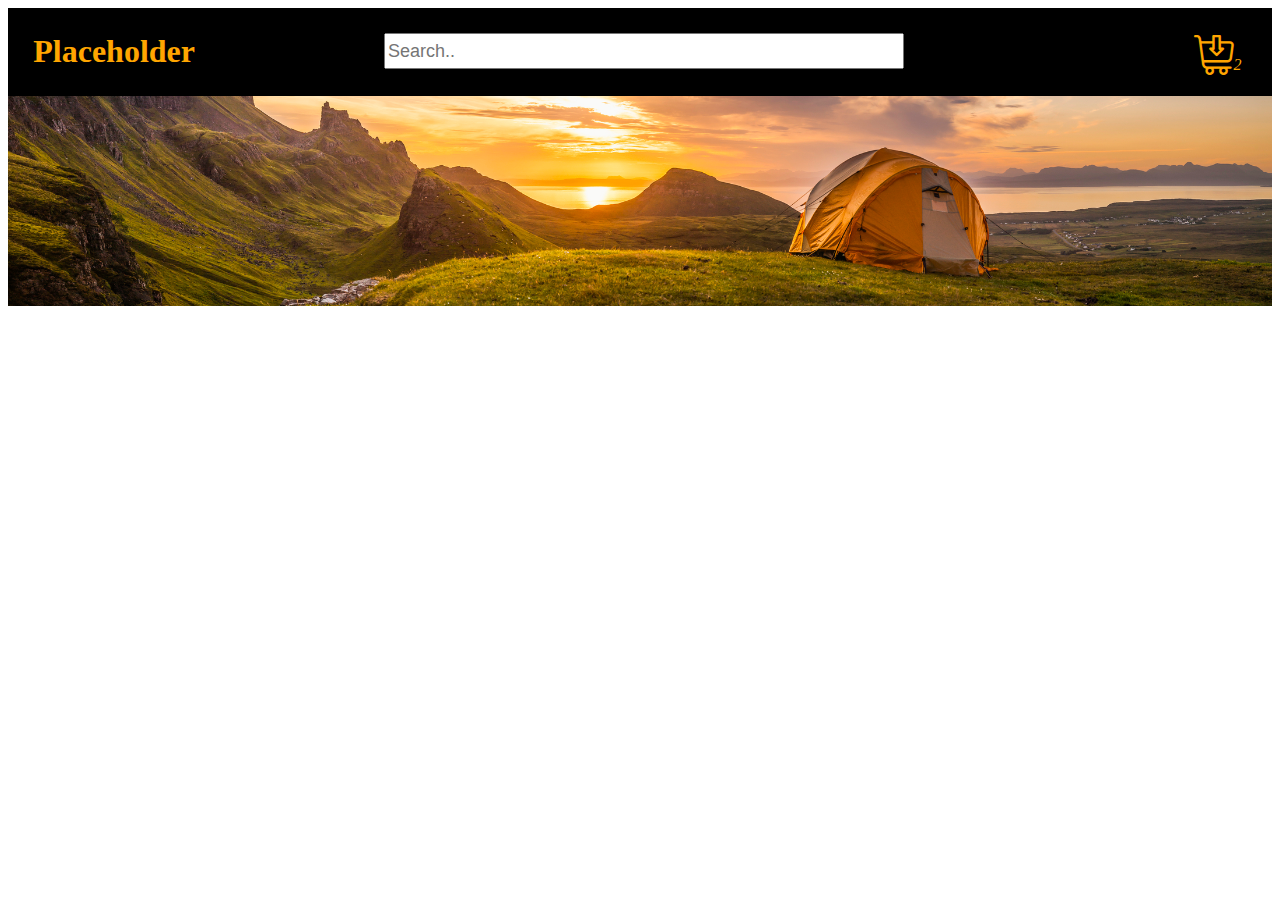
==== index.html @ 9c613431 "image correction" ====
<!DOCTYPE html>
    <head>
        <meta charset="utf-8">
        <meta http-equiv="X-UA-Compatible" content="IE=edge">
        <title></title>
        <meta name="description" content="">
        <meta name="viewport" content="width=device-width, initial-scale=1">
        <link rel="stylesheet" href="css/style.css">
        <link rel="stylesheet" type="text/css" href="font/flaticon.css">
        <link rel="stylesheet" href="font-awesome-4.7.0/css/font-awesome.min.css">

    </head>
    <body>
        <header>
            <h1>Placeholder</h1> 
            <input type="text" placeholder="Search..">
            <i class="flaticon-add-to-cart">2</i>
        </header>

        <div id="spacer-photo">
            <img src="Images/iStock_92616555_MEDIUM.png" alt="image of a tent">
        </div>

        <div>
            
        </div>


        
    
    </body>

    <!--<div>Icons made by 
    <a href="https://www.flaticon.com/authors/freepik" title="Freepik">Freepik</a> from <a href="https://www.flaticon.com/"     
    title="Flaticon">www.flaticon.com</a></div>
    --->
</html>
---- css/style.css ----
header
{
    background-color: black;
    height: 10%;
    padding: 2%;
    color:orange
}

header h1{
    display: inline;
}

header input[type=text] {
    position: absolute;
    left: 30%;
    font-size: large;
    height: 30px;
    width: 40%;
}

header i.flaticon-add-to-cart{
    display: inline;
    position: absolute;
    right: 3%
}

.flaticon-add-to-cart:before
{
    font-size: 40px !important;
}

#spacer-photo img
{
    width: 100%;
    height: 50%;
}
---- font/flaticon.css ----
/*
  	Flaticon icon font: Flaticon
  	Creation date: 13/03/2020 11:38
  	*/

@font-face {
  font-family: "Flaticon";
  src: url("./Flaticon.eot");
  src: url("./Flaticon.eot?#iefix") format("embedded-opentype"),
       url("./Flaticon.woff2") format("woff2"),
       url("./Flaticon.woff") format("woff"),
       url("./Flaticon.ttf") format("truetype"),
       url("./Flaticon.svg#Flaticon") format("svg");
  font-weight: normal;
  font-style: normal;
}

@media screen and (-webkit-min-device-pixel-ratio:0) {
  @font-face {
    font-family: "Flaticon";
    src: url("./Flaticon.svg#Flaticon") format("svg");
  }
}

[class^="flaticon-"]:before, [class*=" flaticon-"]:before,
[class^="flaticon-"]:after, [class*=" flaticon-"]:after {   
  font-family: Flaticon;
        font-size: 20px;
font-style: normal;
margin-left: 20px;
}

.flaticon-add-to-cart:before { content: "\f100"; }
.flaticon-mail:before { content: "\f101"; }
.flaticon-phone:before { content: "\f102"; }
.flaticon-pin:before { content: "\f103"; }
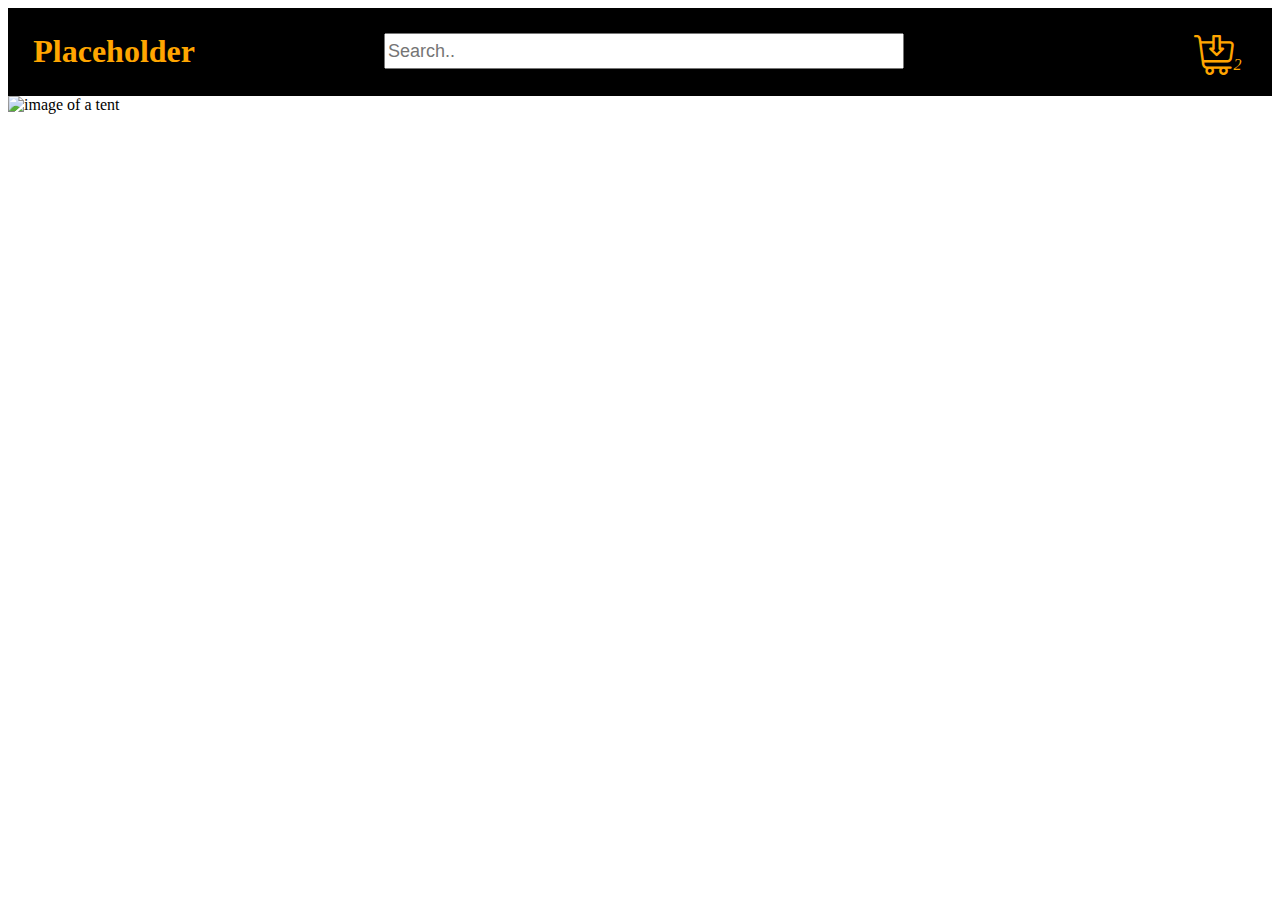
==== commit 3059315b: "-" ====
--- a/index.html
+++ b/index.html
@@ -18,7 +18,7 @@
         </header>
 
         <div id="spacer-photo">
-            <img src="Images/iStock_92616555_MEDIUM.png" alt="image of a tent">
+            <img src="images/iStock_92616555_MEDIUM.png" alt="image of a tent">
         </div>
 
         <div>
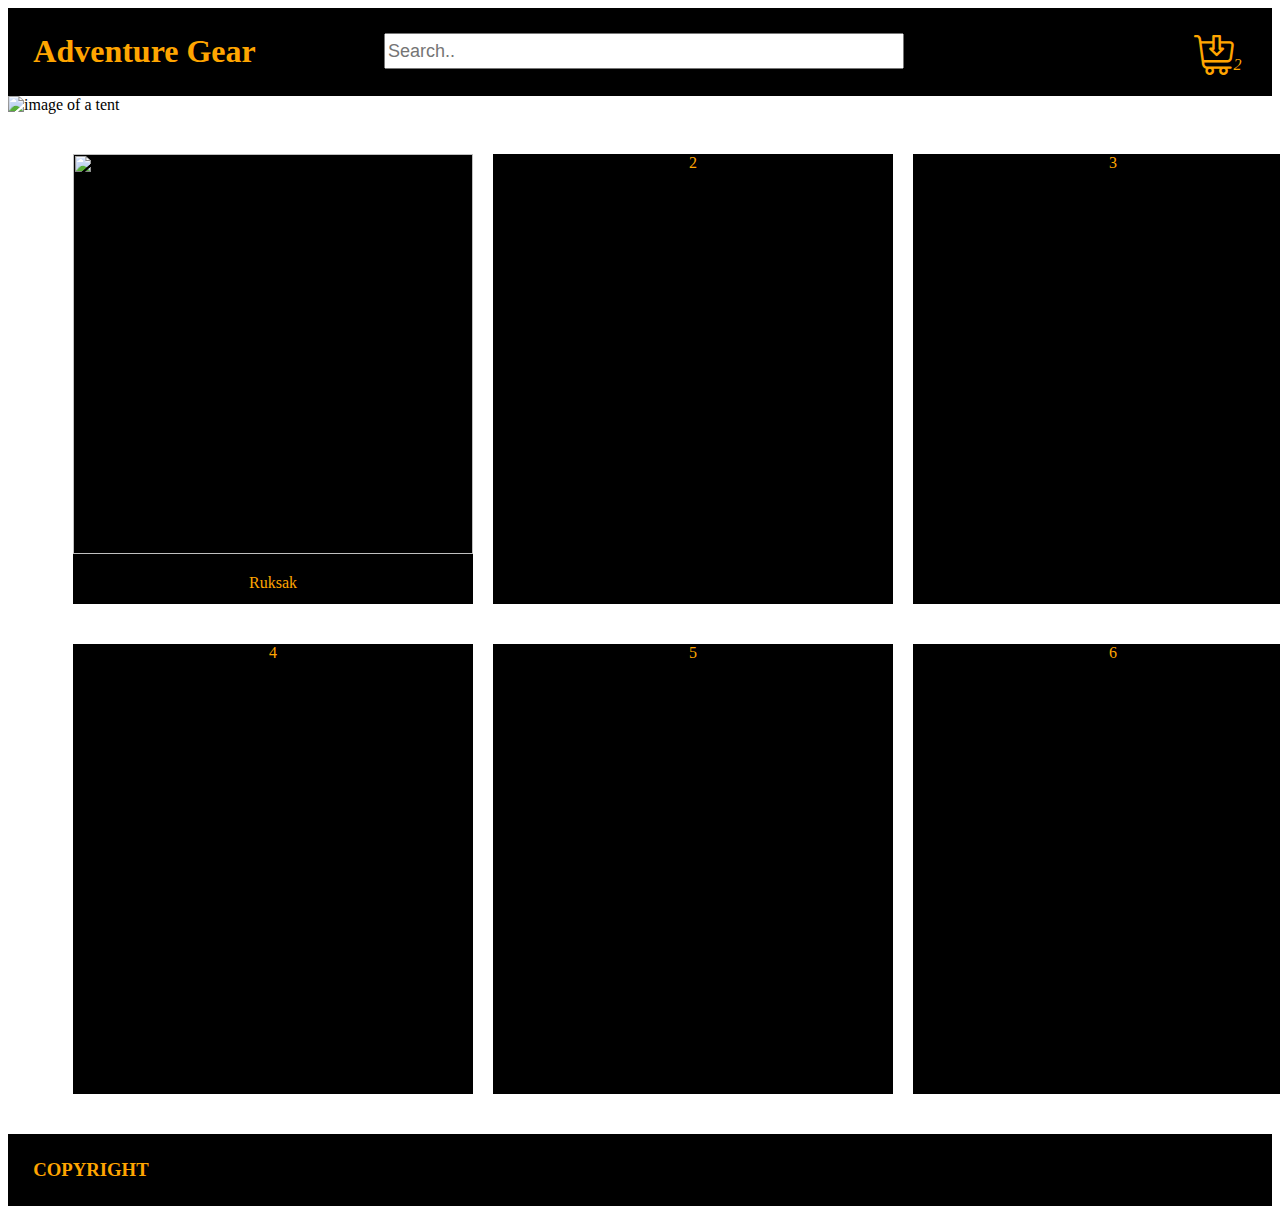
==== commit a12be05e: "added grid template with an image preview" ====
--- a/index.html
+++ b/index.html
@@ -12,7 +12,7 @@
     </head>
     <body>
         <header>
-            <h1>Placeholder</h1> 
+            <h1>Adventure Gear</h1> 
             <input type="text" placeholder="Search..">
             <i class="flaticon-add-to-cart">2</i>
         </header>
@@ -22,12 +22,37 @@
         </div>
 
         <div>
-            
+            <div class="grid-container">
+                <div class="grid-item">
+                    <img src="/images/Backpack1.jpg" alt="">
+                    Ruksak
+                </div>
+
+                <div class="grid-item">2
+
+                </div>
+
+                <div class="grid-item">3
+
+                </div>
+                <div class="grid-item">4
+
+                </div>
+
+                <div class="grid-item">5
+
+                </div>
+
+                <div class="grid-item">6
+
+                </div>
+            </div>
         </div>
 
+        <footer>
+            <h3>COPYRIGHT</h3>
+        </footer>
 
-        
-    
     </body>
 
     <!--<div>Icons made by 
--- a/css/style.css
+++ b/css/style.css
@@ -33,4 +33,41 @@
 {
     width: 100%;
     height: 50%;
-}+}
+
+.grid-container {
+    display: grid;
+    grid-template-columns: 1fr 1fr auto;
+    column-gap: 20px;
+    row-gap: 40px;
+    padding: 40px 65px;
+
+}
+
+.grid-item {
+    background-color: black;
+    width: 400px;
+    height: 450px;
+    color: orange;
+    text-align: center;
+}
+
+.grid-item img
+{
+    padding: 0px 0px 20px 0px;
+    width: 400px;
+    height: 400px;
+}
+
+footer
+{
+    background-color: black;
+    height: 7%;
+    padding: 2%;
+    color:orange
+}
+footer h3
+{
+    display: inline;
+    
+}
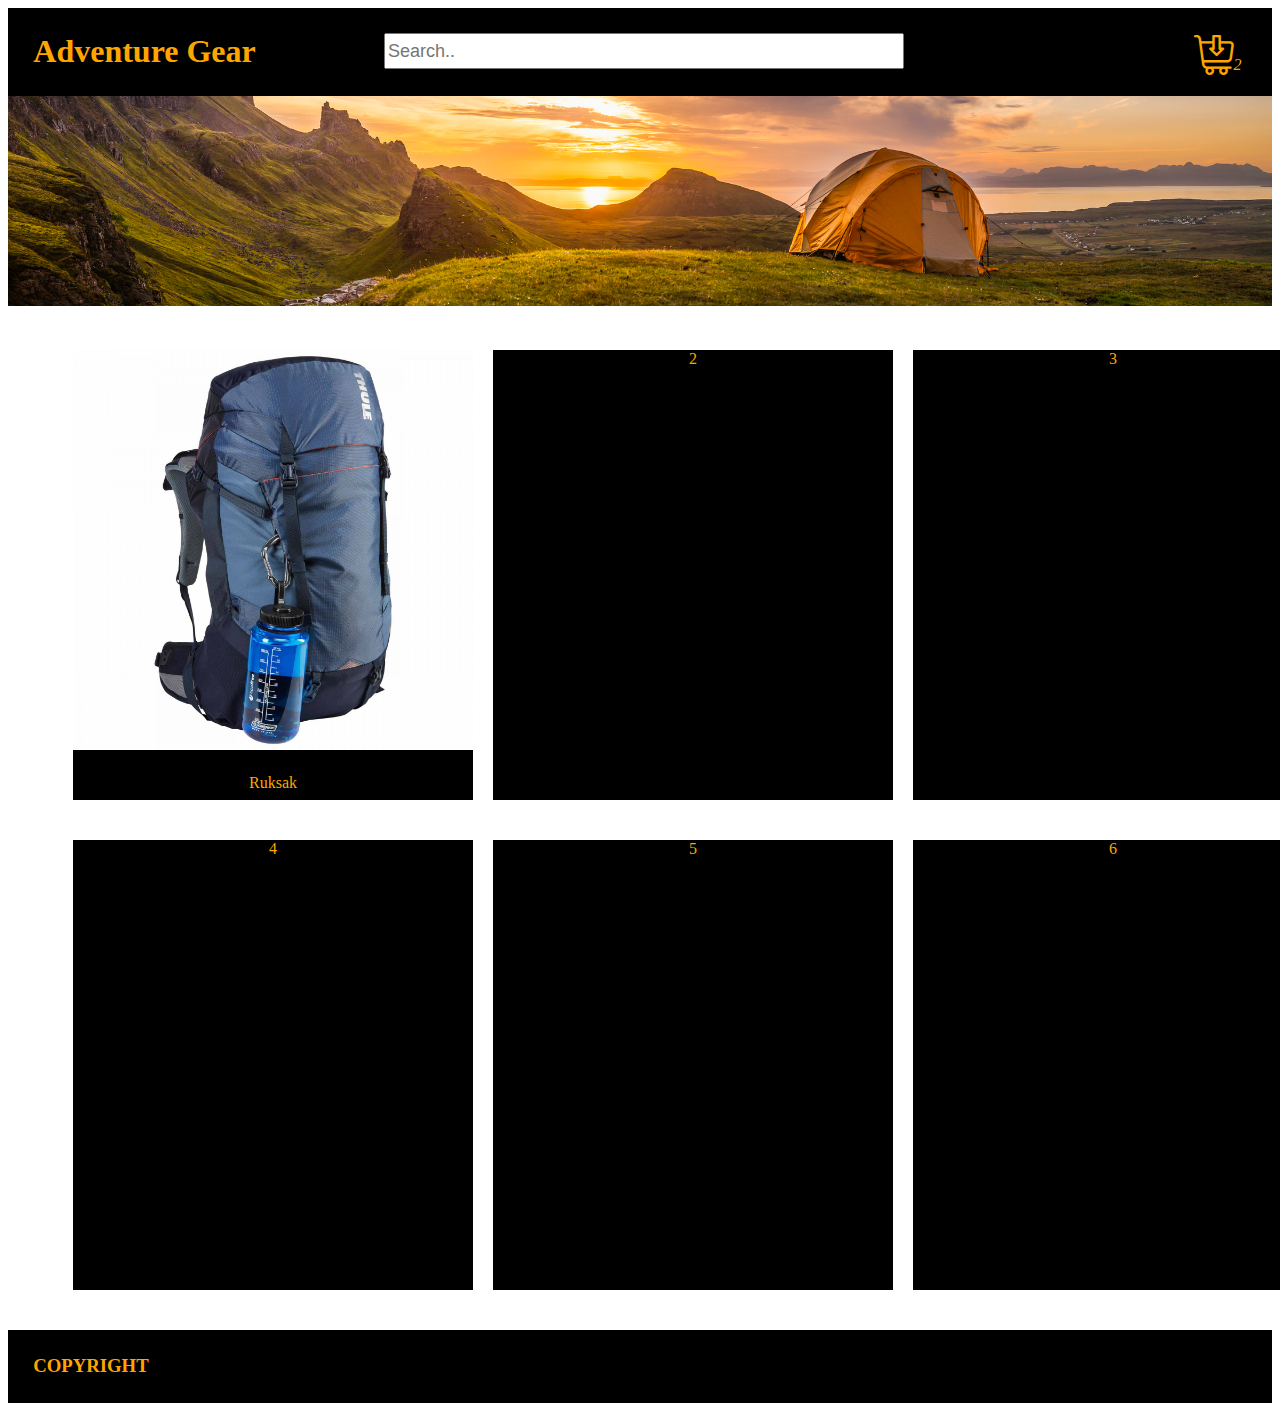
==== commit b7598ead: "-" ====
--- a/index.html
+++ b/index.html
@@ -18,13 +18,13 @@
         </header>
 
         <div id="spacer-photo">
-            <img src="images/iStock_92616555_MEDIUM.png" alt="image of a tent">
+            <img src="Images/iStock_92616555_MEDIUM.png" alt="image of a tent">
         </div>
 
         <div>
             <div class="grid-container">
                 <div class="grid-item">
-                    <img src="/images/Backpack1.jpg" alt="">
+                    <img src="/Images/Backpack1.jpg" alt="">
                     Ruksak
                 </div>
 
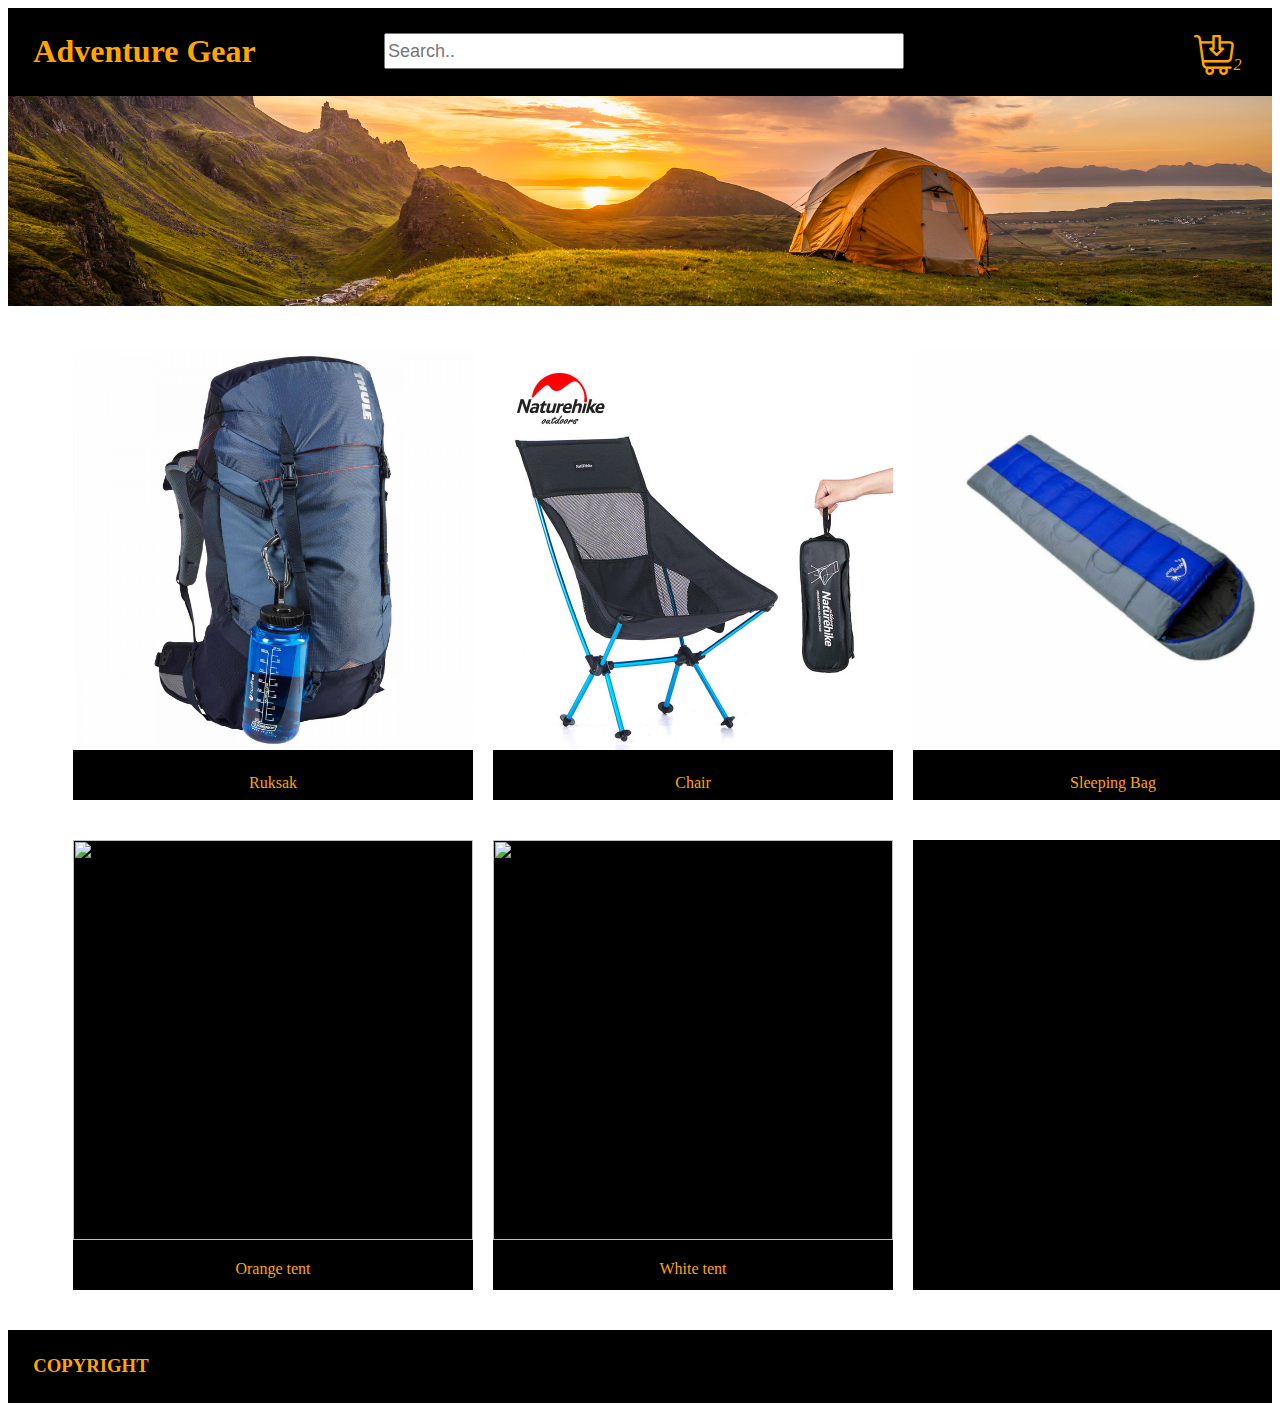
==== commit 1a82a490: "added Images for items" ====
--- a/index.html
+++ b/index.html
@@ -24,26 +24,31 @@
         <div>
             <div class="grid-container">
                 <div class="grid-item">
-                    <img src="/Images/Backpack1.jpg" alt="">
+                    <img src="Images/Backpack1.jpg" alt="">
                     Ruksak
                 </div>
 
-                <div class="grid-item">2
-
+                <div class="grid-item">
+                    <img src="Images/chair1.jpg" alt="">
+                    Chair
                 </div>
 
-                <div class="grid-item">3
-
-                </div>
-                <div class="grid-item">4
-
+                <div class="grid-item">
+                    <img src="Images/sleepingBag1.jpg" alt="">
+                    Sleeping Bag
                 </div>
 
-                <div class="grid-item">5
-
+                <div class="grid-item">
+                    <img src="images/tentOrange1.jpg" alt="">
+                    Orange tent
                 </div>
 
-                <div class="grid-item">6
+                <div class="grid-item">
+                    <img src="images/TentWhite1.jpg" alt="">
+                    White tent
+                </div>
+
+                <div class="grid-item">
 
                 </div>
             </div>
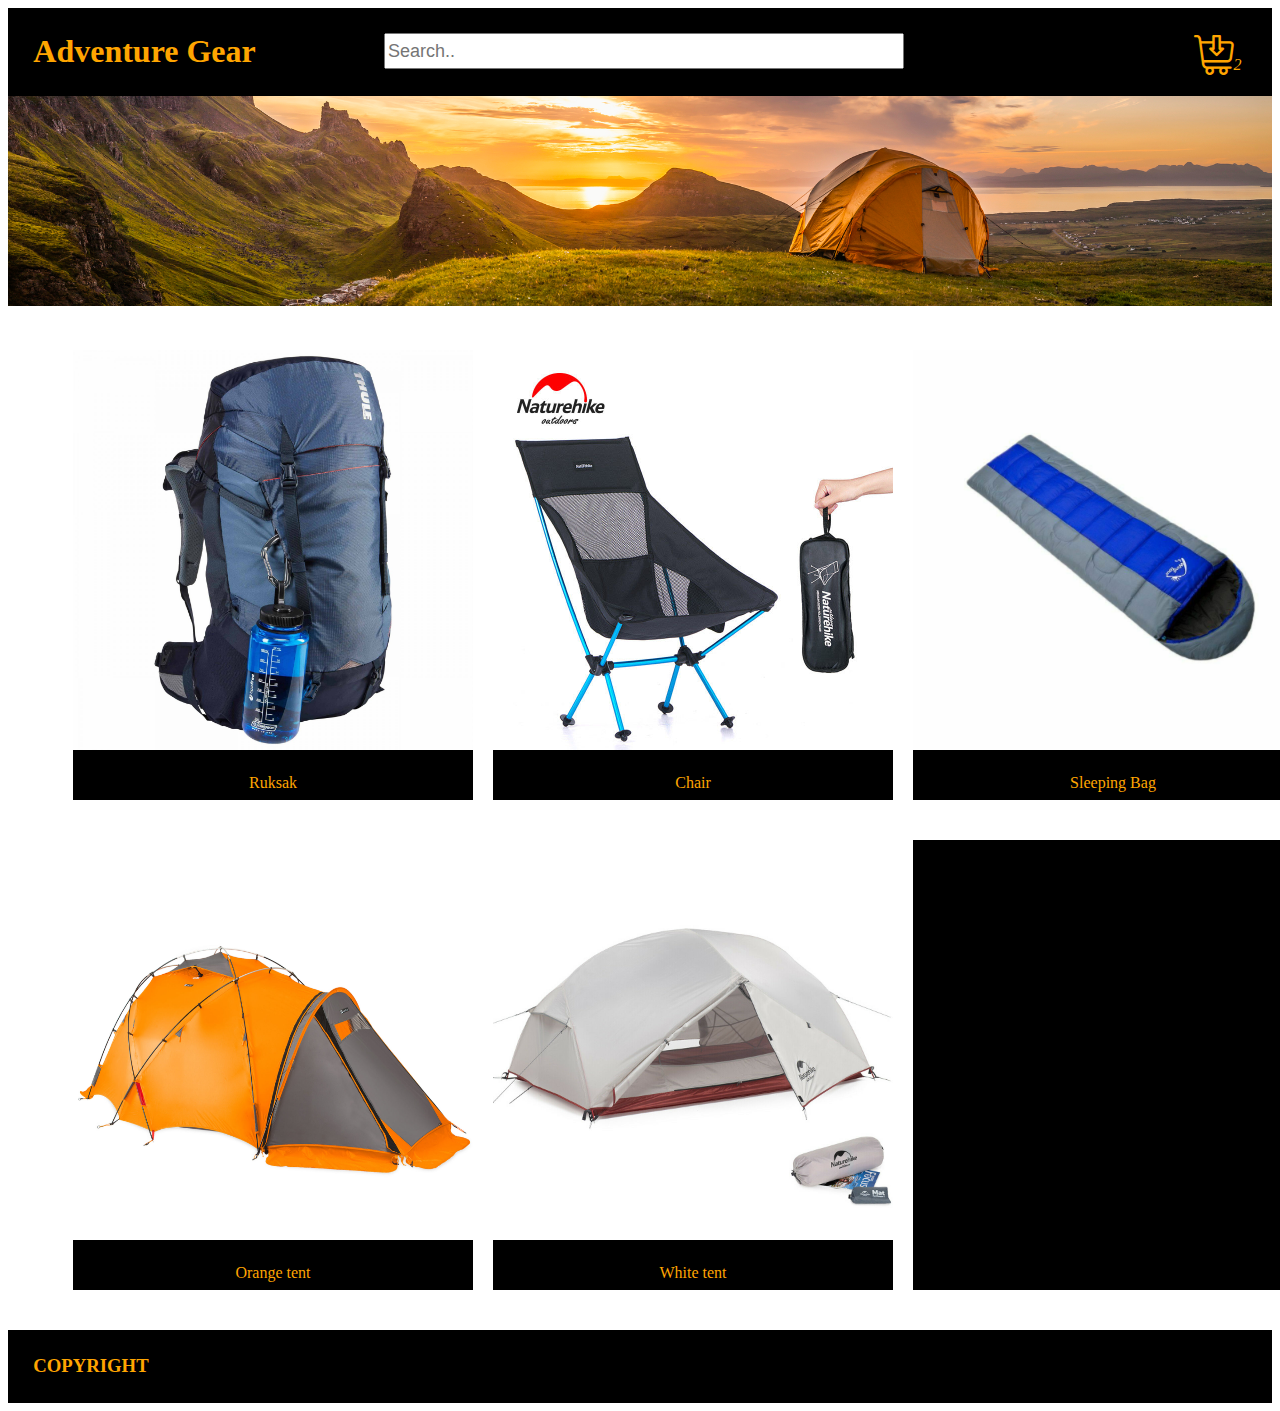
==== commit dc84a3cd: "capital letter correctionb" ====
--- a/index.html
+++ b/index.html
@@ -39,12 +39,12 @@
                 </div>
 
                 <div class="grid-item">
-                    <img src="images/tentOrange1.jpg" alt="">
+                    <img src="Images/tentOrange1.jpg" alt="">
                     Orange tent
                 </div>
 
                 <div class="grid-item">
-                    <img src="images/TentWhite1.jpg" alt="">
+                    <img src="Images/TentWhite1.jpg" alt="">
                     White tent
                 </div>
 
